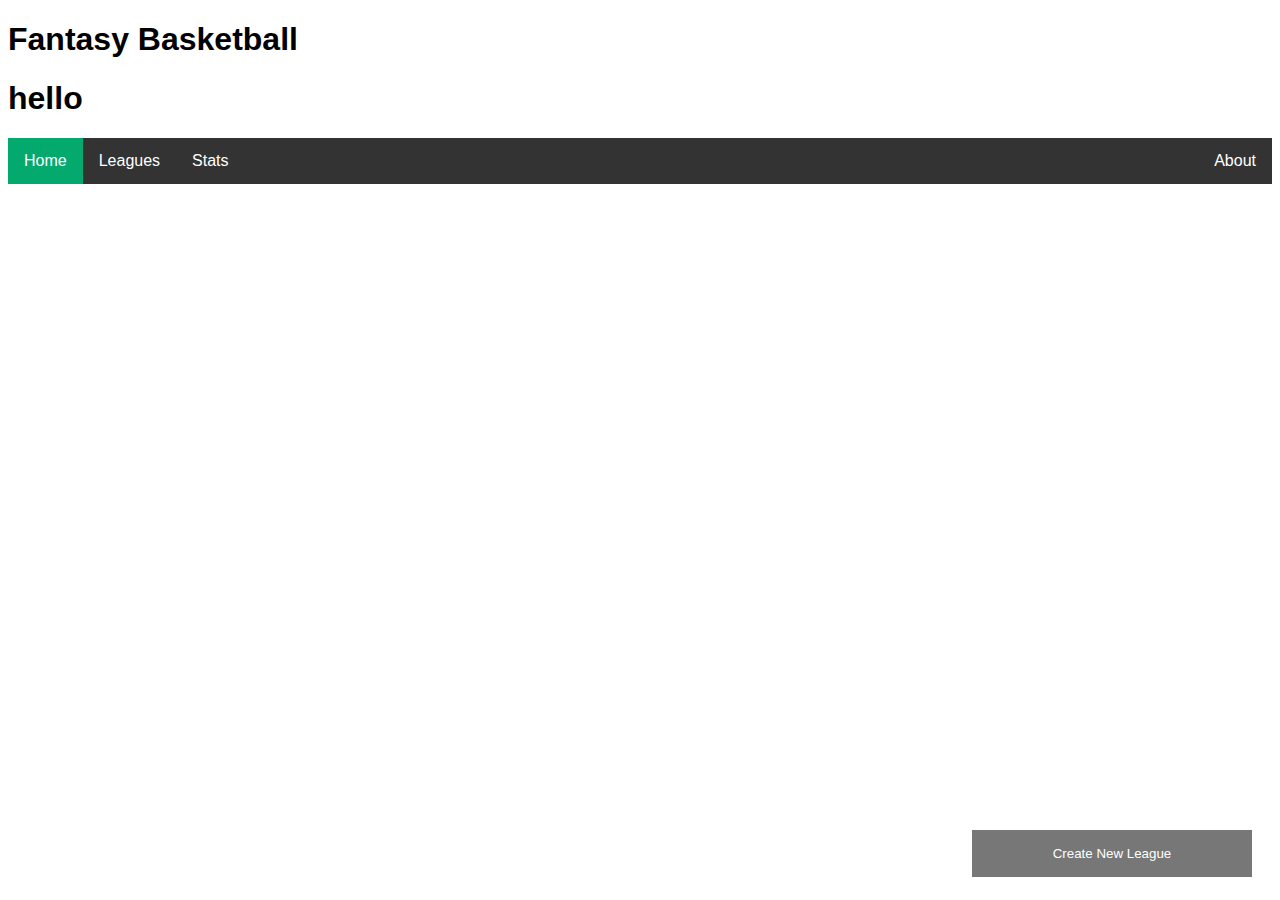
==== index.html @ b55d14c4 "Test" ====
<!DOCTYPE html>
<html lang="en">
<head>
    <meta charset="UTF-8">
    <meta http-equiv="X-UA-Compatible" content="IE=edge">
    <meta name="viewport" content="width=device-width, initial-scale=1.0">
    <title>Home Page</title>
    <link rel="stylesheet" href="css/home.css">
</head>
<body class = "light-theme">
    <header>
        <h1>Fantasy Basketball</h1>
    </header>
    <div>
        <h1>hello</h1>
    </div>
    <nav>
        <ul class="navbar" >
            <a href="index.html"><li class="navbar-element" id="active-page">Home</li></a>
            <a href="#"><li class="navbar-element">Leagues</li></a>
            <a href="#"><li class="navbar-element">Stats</li></a>
            <a href="html/about.html"><li style="float:right"class="navbar-element">About</li></a>
        </ul>
    </nav>
    <div class = "newLeague-popup" id="newLeague-form">
        <form class='form-container'>
            <h1>New League</h1>

            <label for="lName"><b>League Name</b></label>
            <input type="text" placeholder="Enter League Name" name="lName" required>

            <label for="lPsw"><b>Enter Password</b></label>
            <input type="password" placeholder="Enter Password" name="lPsw" required>

            <label for="lPswCon"><b>Confirm Password</b></label>
            <input type="password" placeholder="Confirm Password" name="lPswCon" required>

            <button type="submit" class="submit-btn" onclick="checkLeaguePasswordMatch()">Submit</button>
            <button type="button" class="cancel-btn" onclick="closeForm()">Close</button>
        </form>
    </div>
    <div>
        <button class="openForm-btn">Create New League</button>
    </div>
    <script src="js/app.js"></script>
    <noscript>You need to enable JavaScript to view the full site. </noscript>
</body>
</html>
---- css/home.css ----
@import "main.css";

.openForm-btn {
    background-color: #555;
    color: white;
    padding: 16px 20px;
    border: none;
    cursor: pointer;
    opacity: 0.8;
    position: fixed;
    bottom: 23px;
    right: 28px;
    width: 280px;
}
.newLeague-popup {
    display: none;
    position: fixed;
    bottom: 0;
    right: 15px;
    border: 3px solid #f1f1f1;
    z-index: 9;
}
.form-container {
    max-width: 300px;
    padding: 10px;
    background-color: white;
}
.form-container input[type=text], .form-container input[type=password], .form-container input[type=password] {
    
    width: 90%;
    padding: 15px;
    margin: 5px 0 22px 0;
    border: none;
    background: #f1f1f1;
}
.form-container input[type=text]:focus, .form-container input[type=password]:focus, .form-container input[type=password]:focus {
    background-color: #ddd;
    outline: none;
}
.form-container .submit-btn {
  background-color: var(--green);
  color: var(--white);
  padding: 16px 20px;
  border: none;
  cursor: pointer;
  width: 100%;
  margin-bottom:10px;
  opacity: 0.8;
}
.form-container .cancel-btn {
    background-color: var(--red);
    color: var(--white);
    padding: 16px 20px;
    border: none;
    cursor: pointer;
    width: 100%;
    margin-bottom:10px;
    opacity: 0.8;
}
.form-container .btn:hover, .open-button:hover {
    opacity: 1;
}
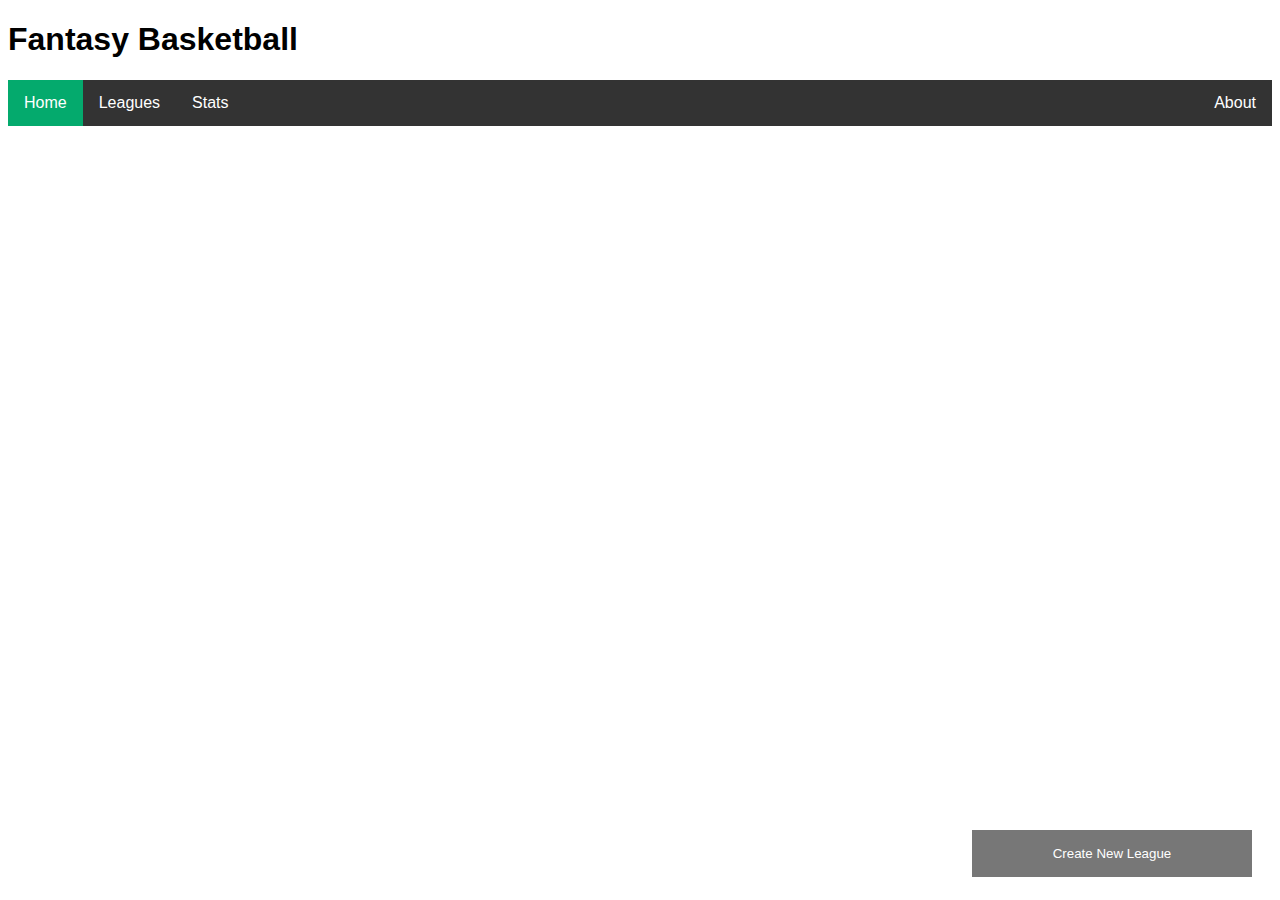
==== commit aba13b6f: "Test" ====
--- a/index.html
+++ b/index.html
@@ -11,9 +11,7 @@
     <header>
         <h1>Fantasy Basketball</h1>
     </header>
-    <div>
-        <h1>hello</h1>
-    </div>
+    <div></div>
     <nav>
         <ul class="navbar" >
             <a href="index.html"><li class="navbar-element" id="active-page">Home</li></a>
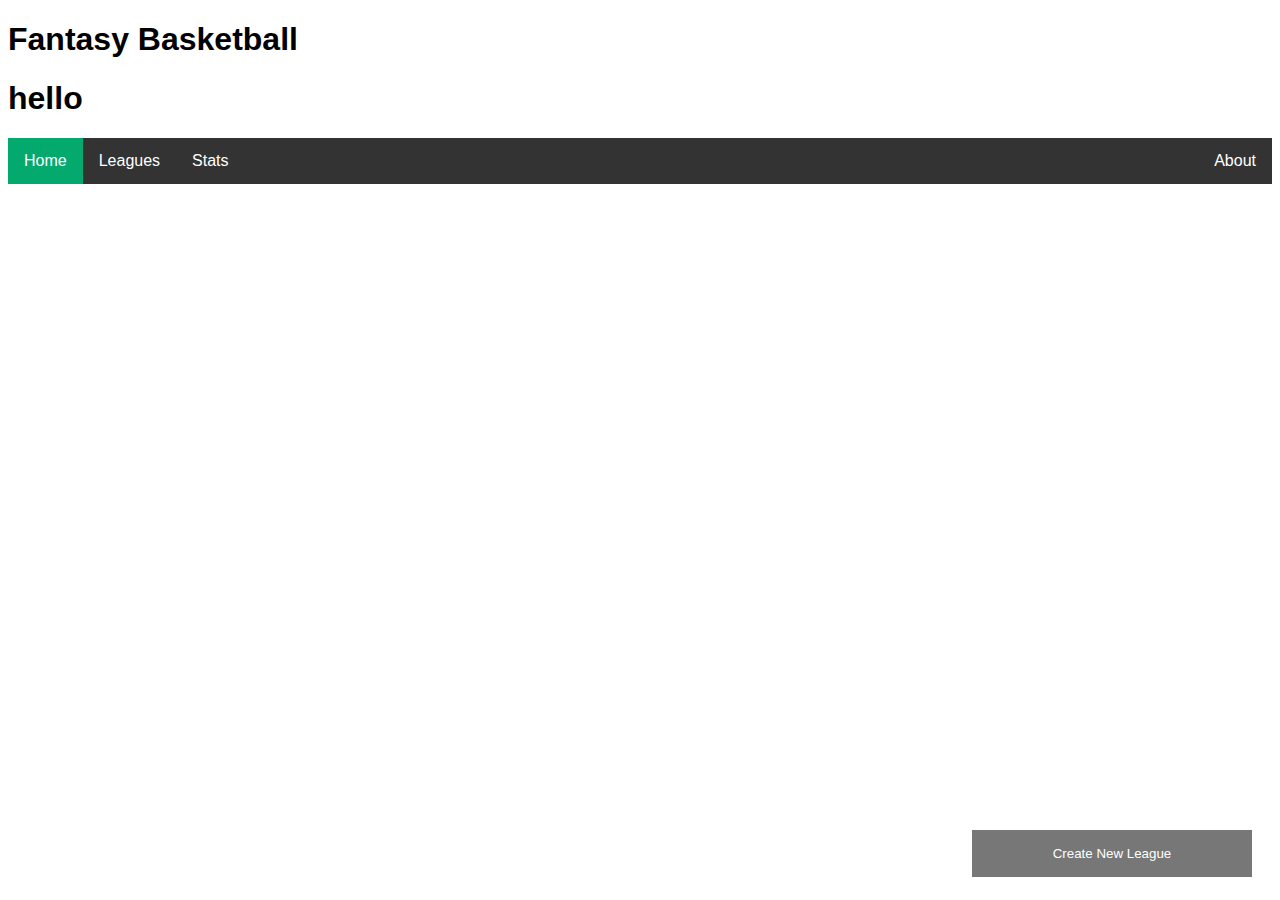
==== commit 92f5c432: "Merge branch 'main' of https://github.com/connorjbarry/Fantasy-Basketball into main" ====
--- a/index.html
+++ b/index.html
@@ -11,7 +11,9 @@
     <header>
         <h1>Fantasy Basketball</h1>
     </header>
-    <div></div>
+    <div>
+        <h1>hello</h1>
+    </div>
     <nav>
         <ul class="navbar" >
             <a href="index.html"><li class="navbar-element" id="active-page">Home</li></a>
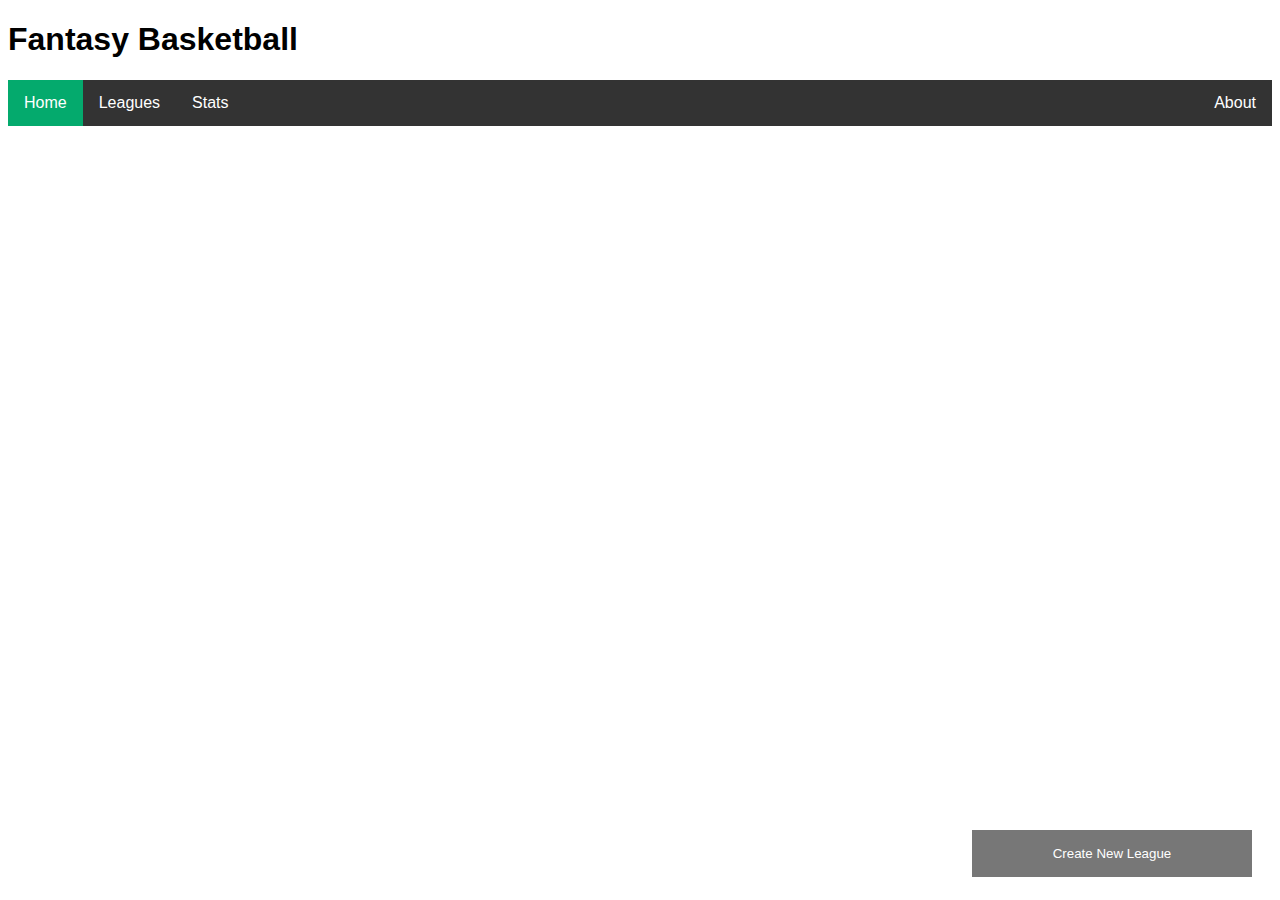
==== commit 7d2009ba: "index.html" ====
--- a/index.html
+++ b/index.html
@@ -11,9 +11,6 @@
     <header>
         <h1>Fantasy Basketball</h1>
     </header>
-    <div>
-        <h1>hello</h1>
-    </div>
     <nav>
         <ul class="navbar" >
             <a href="index.html"><li class="navbar-element" id="active-page">Home</li></a>
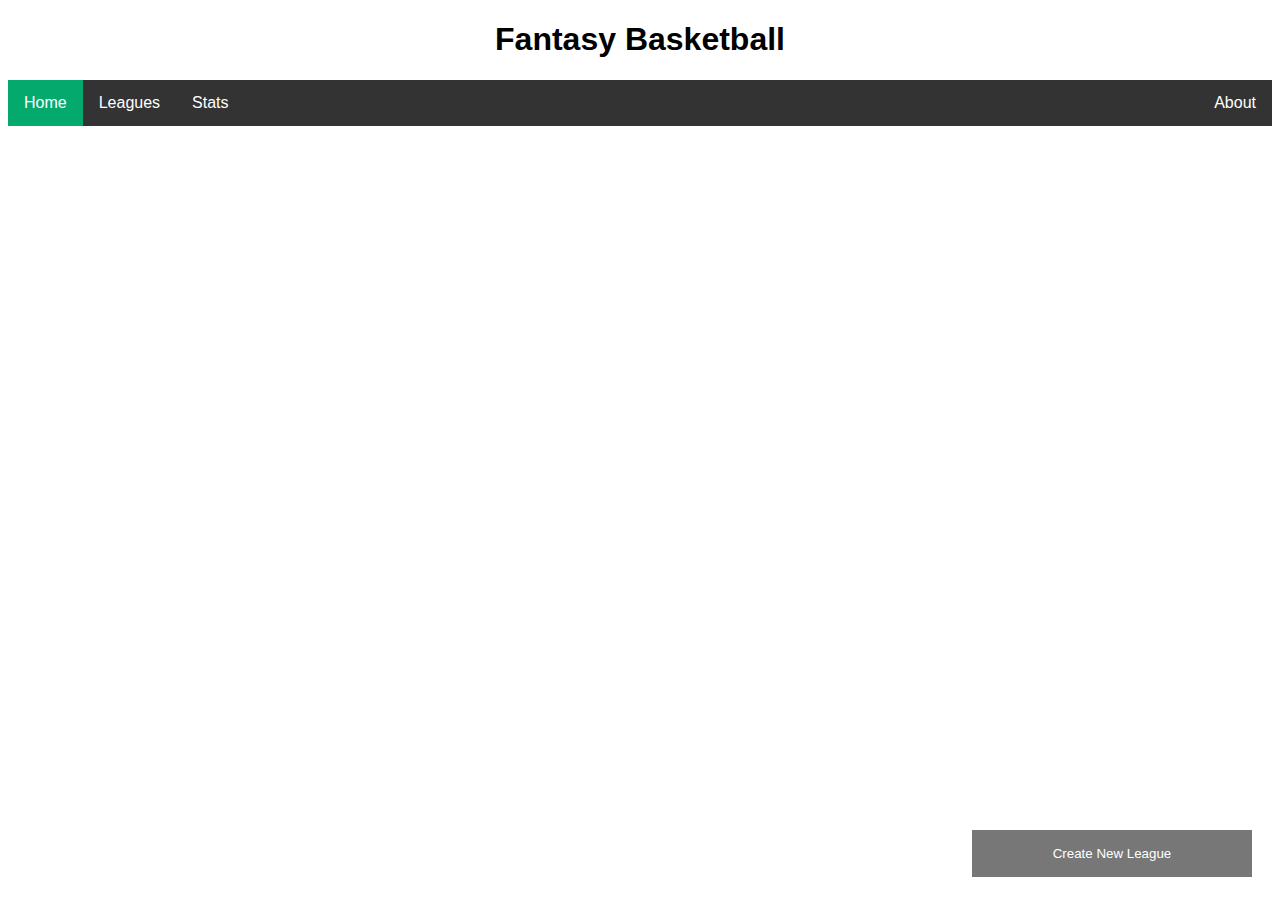
==== commit be7e1296: "Added Template to About page, lots of work to be done." ====
--- a/index.html
+++ b/index.html
@@ -7,14 +7,14 @@
     <title>Home Page</title>
     <link rel="stylesheet" href="css/home.css">
 </head>
-<body class = "light-theme">
-    <header>
+<body>
+    <center>
         <h1>Fantasy Basketball</h1>
-    </header>
+    </center>
     <nav>
         <ul class="navbar" >
             <a href="index.html"><li class="navbar-element" id="active-page">Home</li></a>
-            <a href="#"><li class="navbar-element">Leagues</li></a>
+            <a href="html/leagues.html"><li class="navbar-element">Leagues</li></a>
             <a href="#"><li class="navbar-element">Stats</li></a>
             <a href="html/about.html"><li style="float:right"class="navbar-element">About</li></a>
         </ul>
@@ -27,13 +27,13 @@
             <input type="text" placeholder="Enter League Name" name="lName" required>
 
             <label for="lPsw"><b>Enter Password</b></label>
-            <input type="password" placeholder="Enter Password" name="lPsw" required>
+            <input type="password" id="league-pass" placeholder="Enter Password" name="league-pass" required>
 
             <label for="lPswCon"><b>Confirm Password</b></label>
-            <input type="password" placeholder="Confirm Password" name="lPswCon" required>
+            <input type="password" id="league-pass-confirm" placeholder="Confirm Password" name="league-pass-confirm" required>
 
-            <button type="submit" class="submit-btn" onclick="checkLeaguePasswordMatch()">Submit</button>
-            <button type="button" class="cancel-btn" onclick="closeForm()">Close</button>
+            <button type="submit" class="submit-btn">Submit</button>
+            <button type="button" class="cancel-btn">Close</button>
         </form>
     </div>
     <div>
